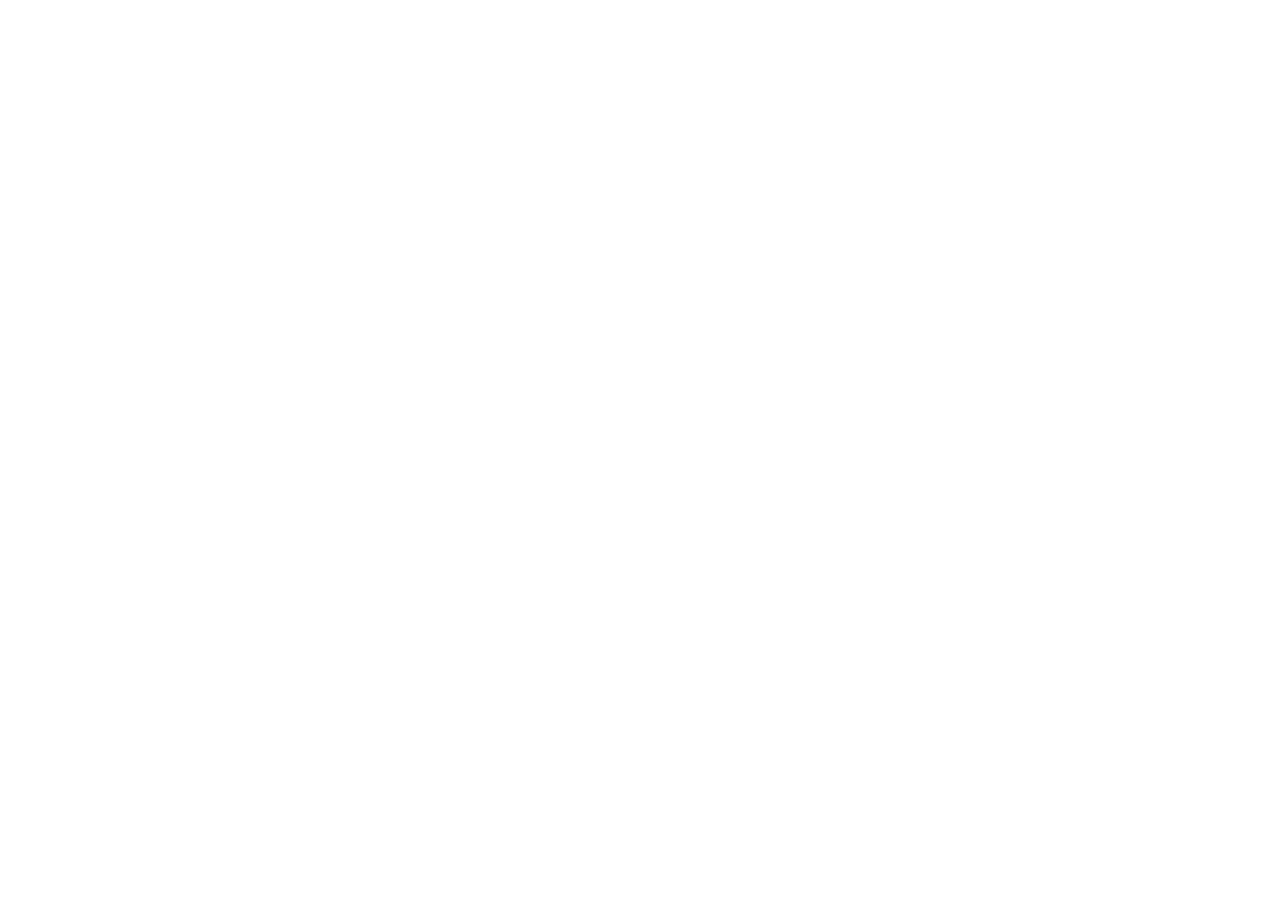
==== index.html @ 69b755b1 "Initial Commit" ====
<!DOCTYPE html>
<html lang="en">
<head>
    <meta charset="UTF-8">
    <meta name="viewport" content="width=device-width, initial-scale=1.0">
    <title>Document</title>
</head>
<body>
    
</body>
</html>
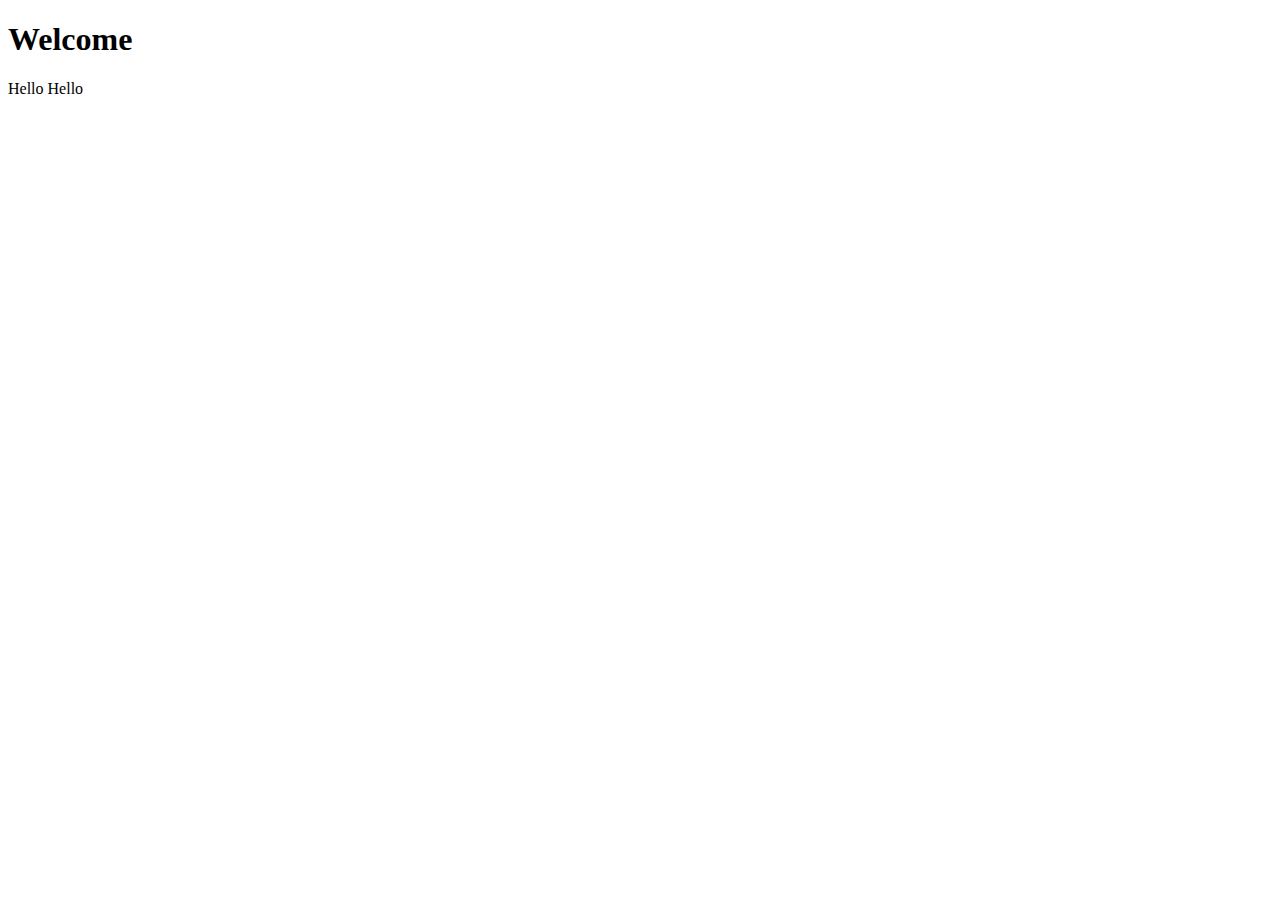
==== commit 668c3373: "Changes Made" ====
--- a/index.html
+++ b/index.html
@@ -1,11 +1,18 @@
-<!DOCTYPE html>
+<!doctype html>
 <html lang="en">
 <head>
-    <meta charset="UTF-8">
-    <meta name="viewport" content="width=device-width, initial-scale=1.0">
-    <title>Document</title>
+  <meta charset="utf-8">
+  <title>My Messages</title>
+  <meta name="viewport" content="width=device-width, initial-scale=1">
+  <link href="./css/stlesheet.css" rel="stylesheet">
 </head>
-<body>
-    
+<body class="mat-typography">
+	<h1>
+	Welcome
+	</h1>
+	<p>
+	Hello
+	Hello
+	</p>
 </body>
-</html>+</html>
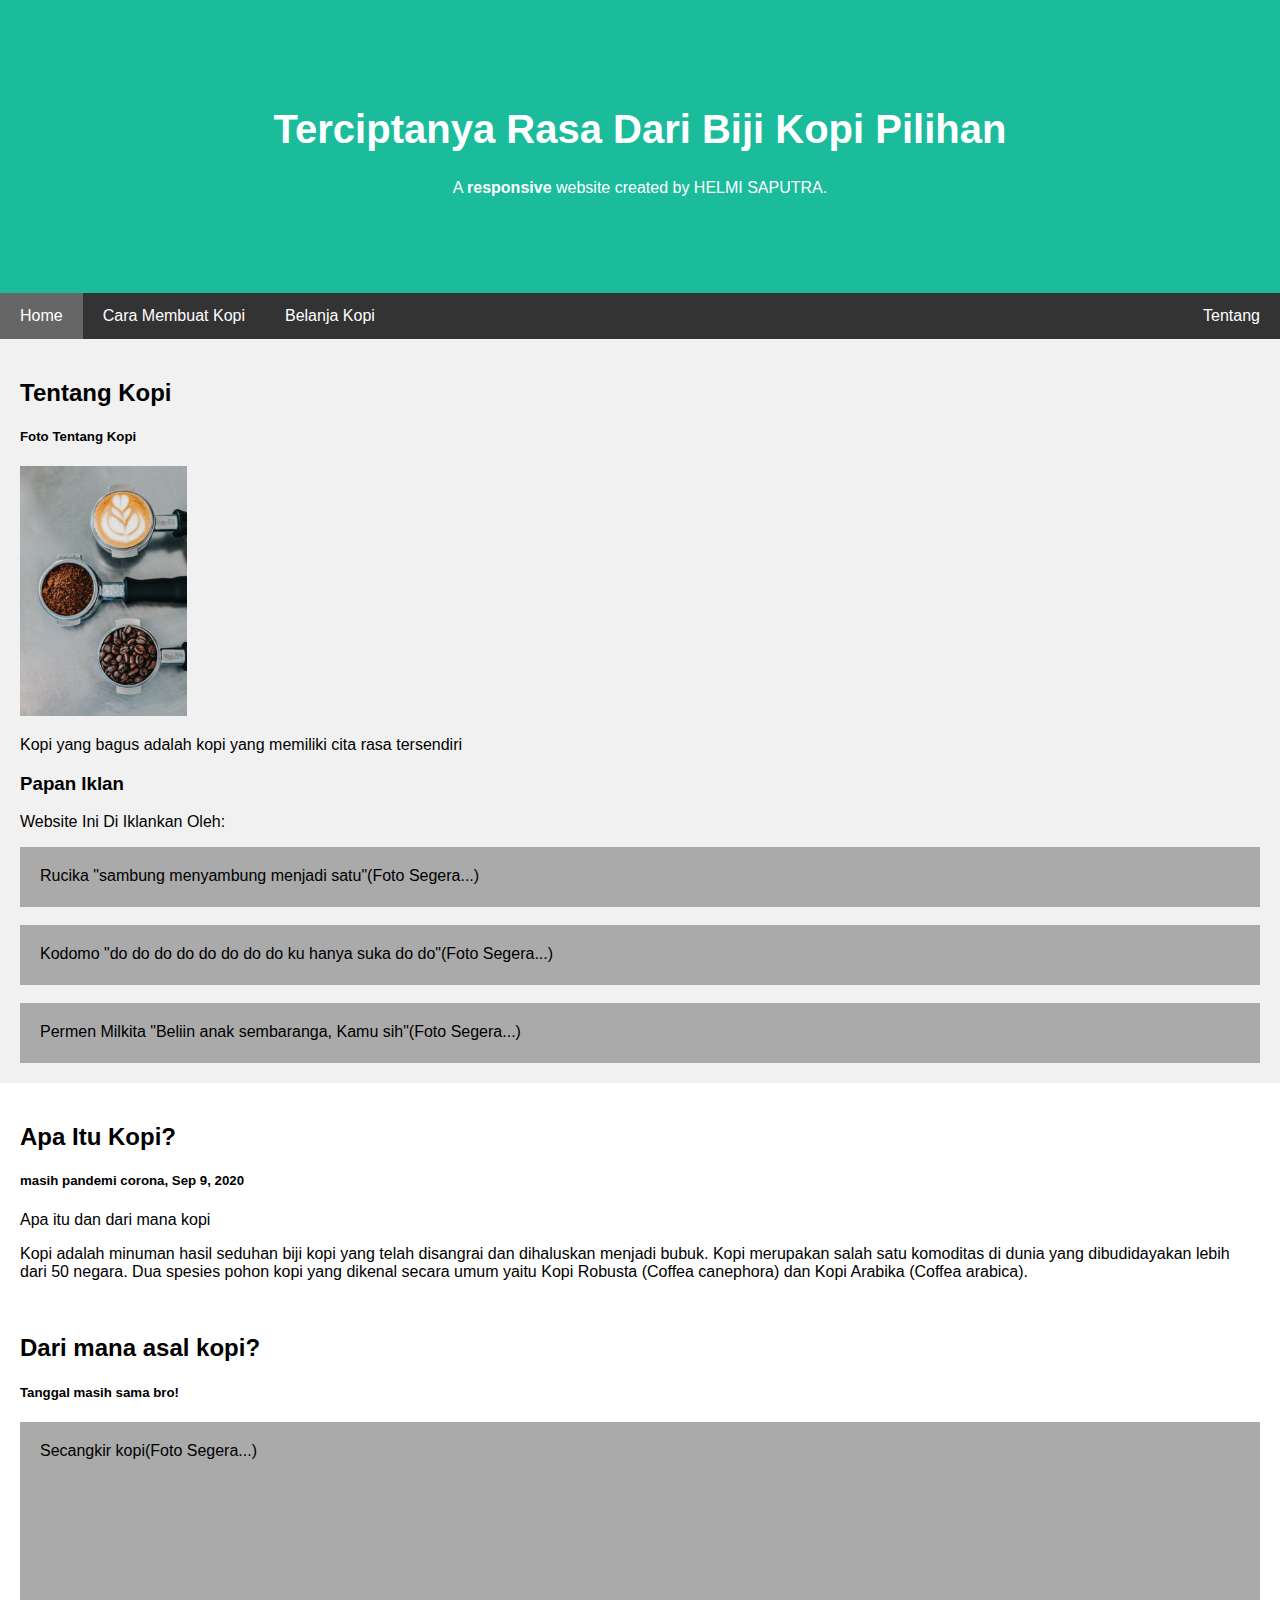
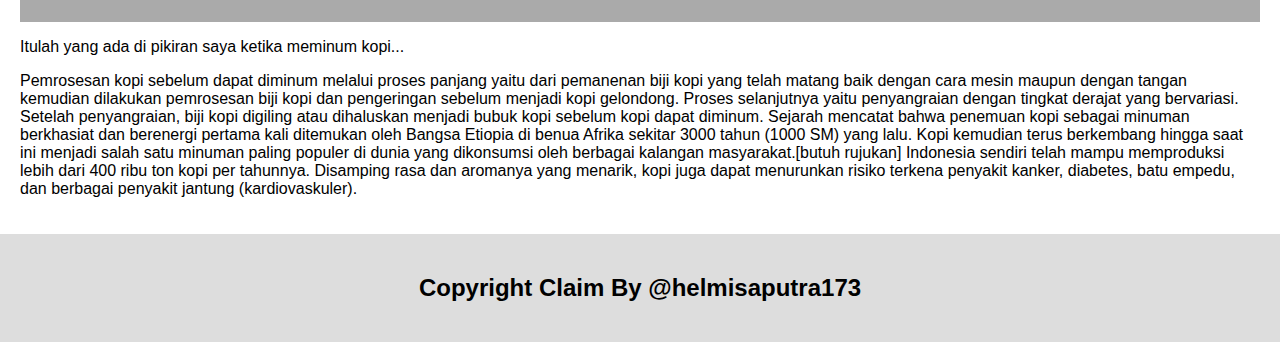
==== commit 383b66b5: "initial commit" ====
--- a/index.html
+++ b/index.html
@@ -1,18 +1,90 @@
-<!doctype html>
+<!DOCTYPE html>
 <html lang="en">
-<head>
-  <meta charset="utf-8">
-  <title>My Messages</title>
-  <meta name="viewport" content="width=device-width, initial-scale=1">
-  <link href="./css/stlesheet.css" rel="stylesheet">
-</head>
-<body class="mat-typography">
-	<h1>
-	Welcome
-	</h1>
-	<p>
-	Hello
-	Hello
-	</p>
-</body>
+  <head>
+    <meta charset="UTF-8" />
+    <meta name="viewport" content="width=device-width, initial-scale=1.0" />
+    <title>Responsive Website</title>
+    <link rel="stylesheet" href="./css/stylesheet.css" />
+  </head>
+
+  <body>
+    <div class="header">
+      <h1>Terciptanya Rasa Dari Biji Kopi Pilihan</h1>
+      <p>A <b>responsive</b> website created by HELMI SAPUTRA.</p>
+    </div>
+
+    <div class="navbar">
+      <a href="#" class="active">Home</a>
+      <a href="./html/website update 0.1.html">Cara Membuat Kopi</a>
+      <a href="./html/My Website.html">Belanja Kopi</a>
+      <a class="right" href="./html/Tentang.html">Tentang</a>
+    </div>
+
+    <div class="row">
+      <div class="side">
+        <h2>Tentang Kopi</h2>
+        <h5>Foto Tentang Kopi</h5>
+        <img
+          src="./assets/images/biji-kopi.jpg"
+          alt="Biji Kopi Di dalam Gelas"
+          style="height: 250px"
+        />
+        <p>Kopi yang bagus adalah kopi yang memiliki cita rasa tersendiri</p>
+        <h3>Papan Iklan</h3>
+        <p>Website Ini Di Iklankan Oleh:</p>
+        <div class="fakeimg" style="height: 60px">
+          Rucika "sambung menyambung menjadi satu"(Foto Segera...)
+        </div>
+        <br />
+        <div class="fakeimg" style="height: 60px">
+          Kodomo "do do do do do do do do ku hanya suka do do"(Foto Segera...)
+        </div>
+        <br />
+        <div class="fakeimg" style="height: 60px">
+          Permen Milkita "Beliin anak sembaranga, Kamu sih"(Foto Segera...)
+        </div>
+      </div>
+    </div>
+
+    <div class="main">
+      <h2>Apa Itu Kopi?</h2>
+      <h5>masih pandemi corona, Sep 9, 2020</h5>
+      <p>Apa itu dan dari mana kopi</p>
+      <p>
+        Kopi adalah minuman hasil seduhan biji kopi yang telah disangrai dan
+        dihaluskan menjadi bubuk. Kopi merupakan salah satu komoditas di dunia
+        yang dibudidayakan lebih dari 50 negara. Dua spesies pohon kopi yang
+        dikenal secara umum yaitu Kopi Robusta (Coffea canephora) dan Kopi
+        Arabika (Coffea arabica).
+      </p>
+      <br />
+      <h2>Dari mana asal kopi?</h2>
+      <h5>Tanggal masih sama bro!</h5>
+      <div class="fakeimg" style="height: 200px">
+        Secangkir kopi(Foto Segera...)
+      </div>
+      <p>Itulah yang ada di pikiran saya ketika meminum kopi...</p>
+      <p>
+        Pemrosesan kopi sebelum dapat diminum melalui proses panjang yaitu dari
+        pemanenan biji kopi yang telah matang baik dengan cara mesin maupun
+        dengan tangan kemudian dilakukan pemrosesan biji kopi dan pengeringan
+        sebelum menjadi kopi gelondong. Proses selanjutnya yaitu penyangraian
+        dengan tingkat derajat yang bervariasi. Setelah penyangraian, biji kopi
+        digiling atau dihaluskan menjadi bubuk kopi sebelum kopi dapat diminum.
+        Sejarah mencatat bahwa penemuan kopi sebagai minuman berkhasiat dan
+        berenergi pertama kali ditemukan oleh Bangsa Etiopia di benua Afrika
+        sekitar 3000 tahun (1000 SM) yang lalu. Kopi kemudian terus berkembang
+        hingga saat ini menjadi salah satu minuman paling populer di dunia yang
+        dikonsumsi oleh berbagai kalangan masyarakat.[butuh rujukan] Indonesia
+        sendiri telah mampu memproduksi lebih dari 400 ribu ton kopi per
+        tahunnya. Disamping rasa dan aromanya yang menarik, kopi juga dapat
+        menurunkan risiko terkena penyakit kanker, diabetes, batu empedu, dan
+        berbagai penyakit jantung (kardiovaskuler).
+      </p>
+    </div>
+
+    <div class="footer">
+      <h2>Copyright Claim By @helmisaputra173</h2>
+    </div>
+  </body>
 </html>
--- a/css/stylesheet.css
+++ b/css/stylesheet.css
@@ -0,0 +1,137 @@
+* {
+    box-sizing: border-box;
+  }
+  
+  /* Style the body */
+  body {
+    font-family: Arial, Helvetica, sans-serif;
+    margin: 0;
+  }
+  
+  /* Header/logo Title */
+  .header {
+    padding: 80px;
+    text-align: center;
+    background: #1abc9c;
+    color: white;
+  }
+  
+  /* Increase the font size of the heading */
+  .header h1 {
+    font-size: 40px;
+  }
+  
+  /* Sticky navbar - toggles between relative and fixed, depending on the scroll position. It is positioned relative until a given offset position is met in the viewport - then it "sticks" in place (like position:fixed). The sticky value is not supported in IE or Edge 15 and earlier versions. However, for these versions the navbar will inherit default position */
+  .navbar {
+    overflow: hidden;
+    background-color: #333;
+    position: sticky;
+    position: -webkit-sticky;
+    top: 0;
+  }
+  
+  /* Style the navigation bar links */
+  .navbar a {
+    float: left;
+    display: block;
+    color: white;
+    text-align: center;
+    padding: 14px 20px;
+    text-decoration: none;
+  }
+  
+  
+  /* Right-aligned link */
+  .navbar a.right {
+    float: right;
+  }
+  
+  /* Change color on hover */
+  .navbar a:hover {
+    background-color: #ddd;
+    color: black;
+  }
+  
+  /* Active/current link */
+  .navbar a.active {
+    background-color: #666;
+    color: white;
+  }
+  
+  /* Column container */
+  .row {  
+    display: -ms-flexbox; /* IE10 */
+    display: flex;
+    -ms-flex-wrap: wrap; /* IE10 */
+    flex-wrap: wrap;
+  }
+  
+  /* Create two unequal columns that sits next to each other */
+  /* Sidebar/left column */
+  .side {
+    -ms-flex: 30%; /* IE10 */
+    flex: 30%;
+    background-color: #f1f1f1;
+    padding: 20px;
+  }
+  
+  /* Main column */
+  .main {   
+    -ms-flex: 70%; /* IE10 */
+    flex: 70%;
+    background-color: white;
+    padding: 20px;
+  }
+  
+  /* Fake image, just for this example */
+  .fakeimg {
+    background-color: #aaa;
+    width: 100%;
+    padding: 20px;
+  }
+  
+  /* Footer */
+  .footer {
+    padding: 20px;
+    text-align: center;
+    background: #ddd;
+  }
+  
+  /* Responsive layout - when the screen is less than 700px wide, make the two columns stack on top of each other instead of next to each other */
+  @media screen and (max-width: 700px) {
+    .row {   
+      flex-direction: column;
+    }
+  }
+  
+  /* Responsive layout - when the screen is less than 400px wide, make the navigation links stack on top of each other instead of next to each other */
+  @media screen and (max-width: 400px) {
+    .navbar a {
+      float: none;
+      width: 100%;
+    }
+  }
+
+.rel-pos {
+    position: relative;
+}
+
+.coffe-is-good {
+    margin: 30px;
+    width: 360px;
+    padding: 1rem;
+    border-radius: 10px;
+    border: 10px solid #EE872A;
+    font-size: 100%;
+}
+
+.that-is-true {
+    letter-spacing: 12px;
+    font-size: 15px;
+    left: 25px;
+    top: 25px;
+}
+
+.main-setup {
+    margin: 1rem;
+}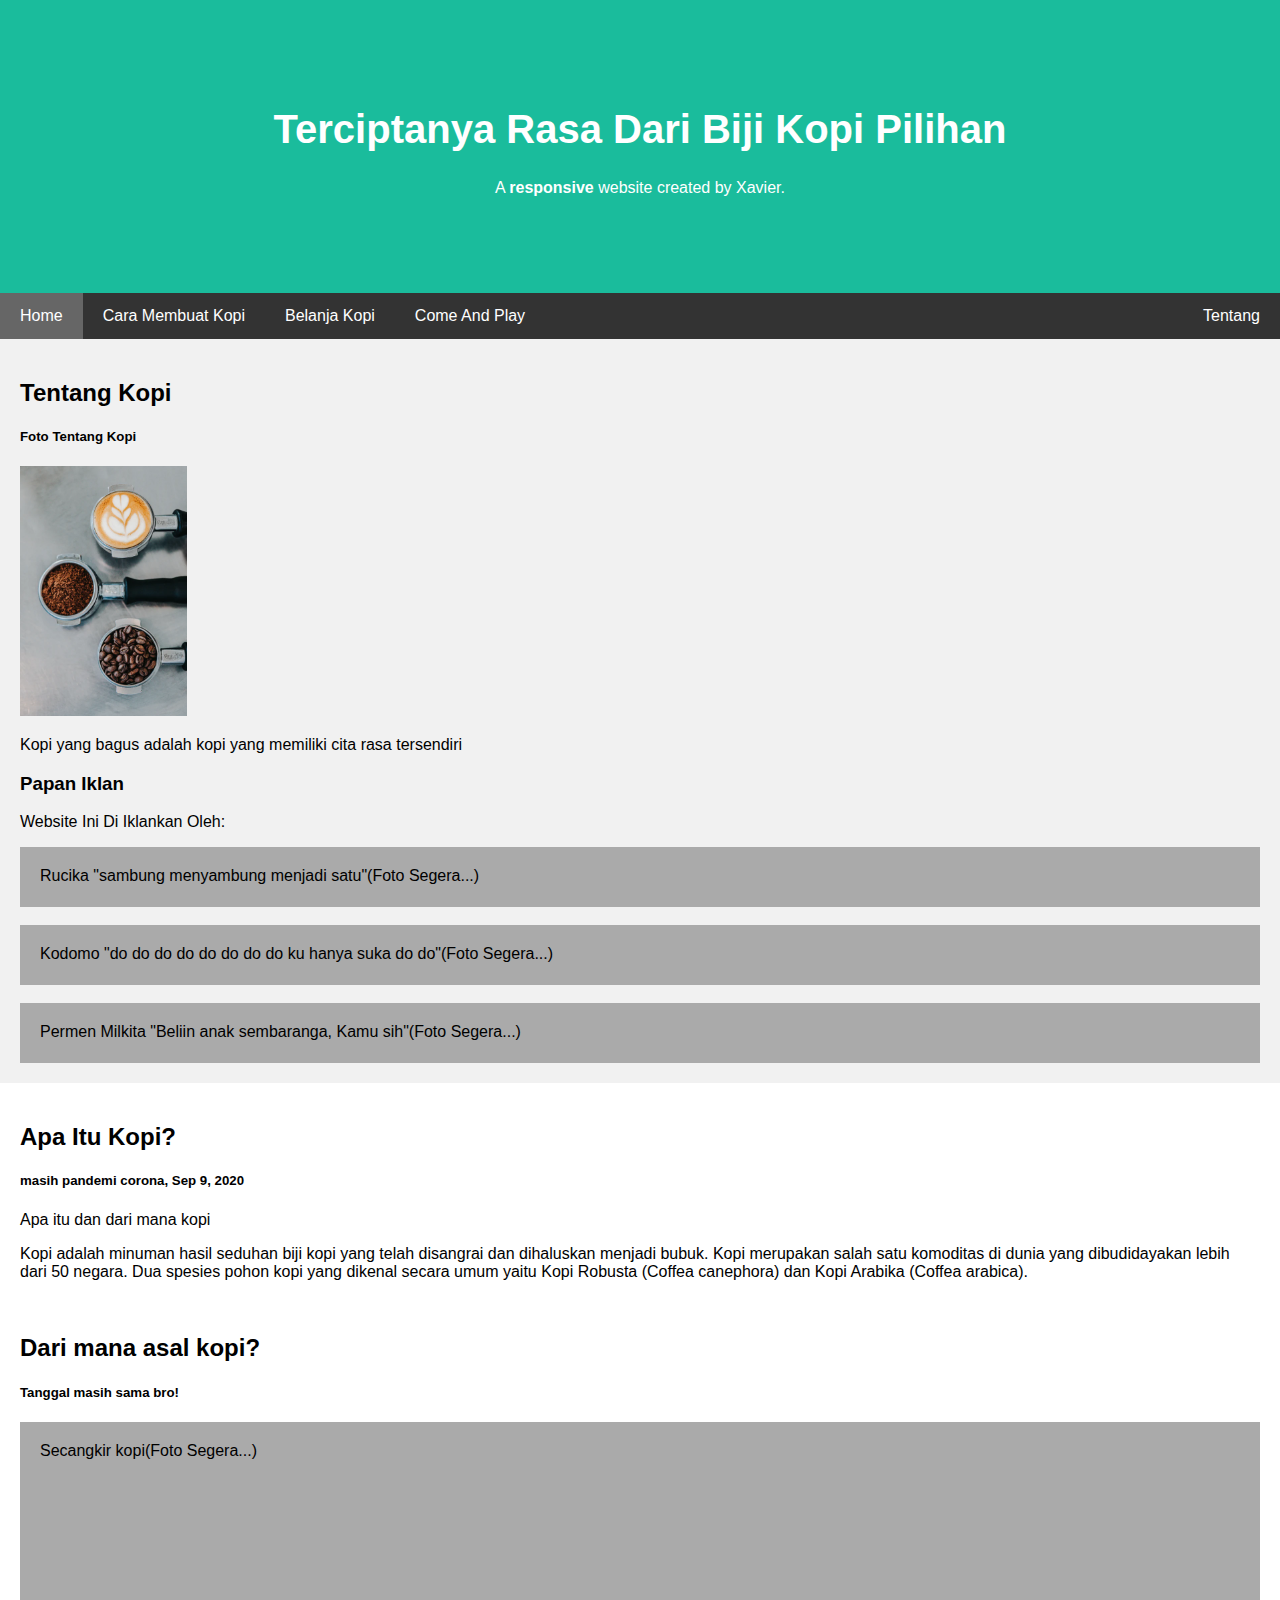
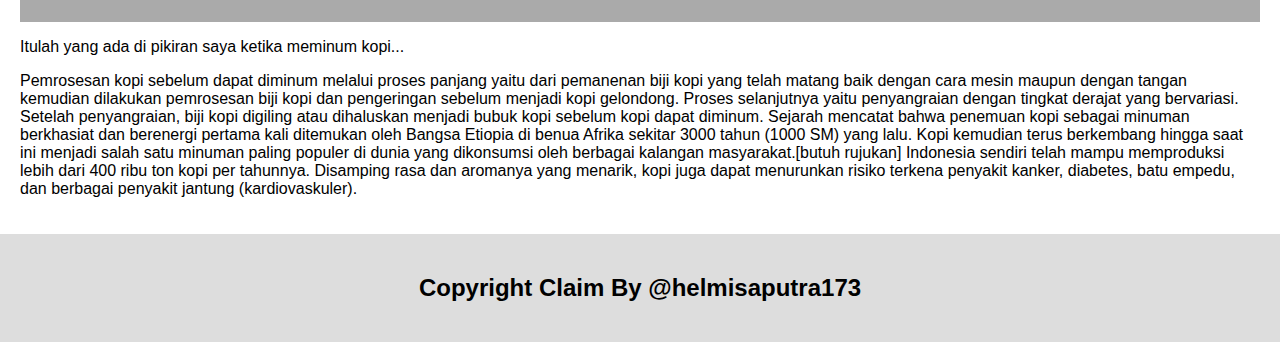
==== commit 0f57938c: "updates" ====
--- a/index.html
+++ b/index.html
@@ -10,13 +10,14 @@
   <body>
     <div class="header">
       <h1>Terciptanya Rasa Dari Biji Kopi Pilihan</h1>
-      <p>A <b>responsive</b> website created by HELMI SAPUTRA.</p>
+      <p>A <b>responsive</b> website created by Xavier.</p>
     </div>
 
     <div class="navbar">
       <a href="#" class="active">Home</a>
       <a href="./html/website update 0.1.html">Cara Membuat Kopi</a>
       <a href="./html/My Website.html">Belanja Kopi</a>
+      <a href="./html/demon-site.html">Come And Play</a>
       <a class="right" href="./html/Tentang.html">Tentang</a>
     </div>
 
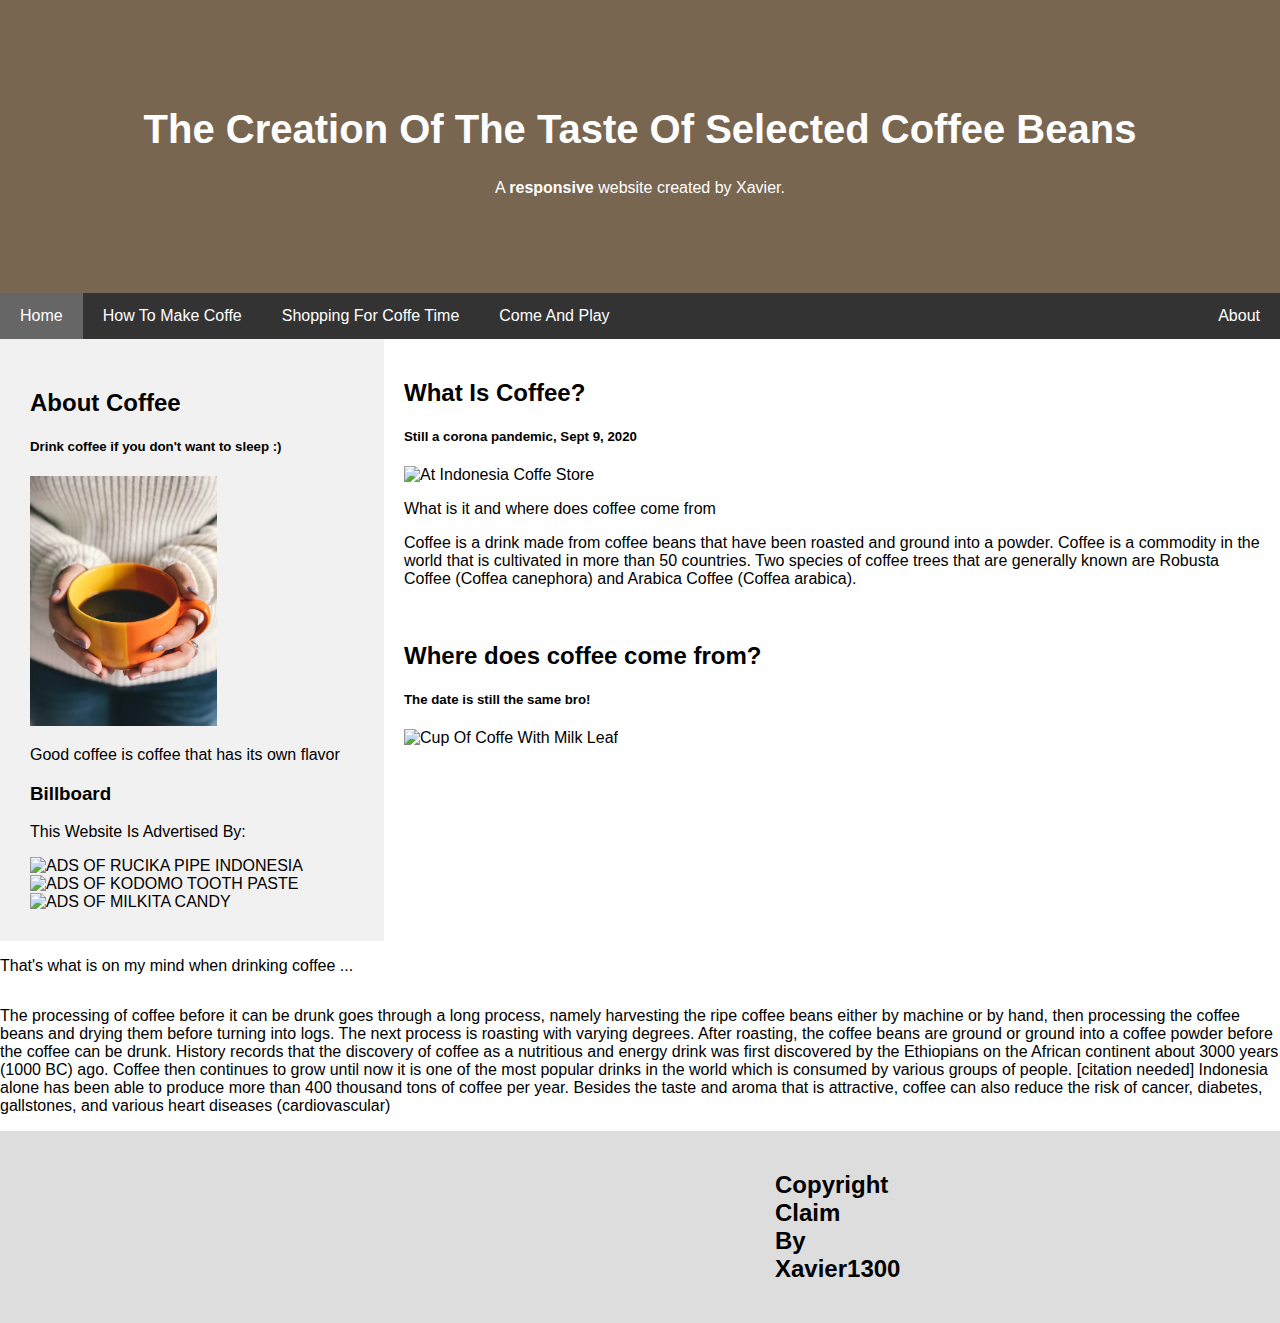
==== commit b1aa2e9c: "general updates" ====
--- a/index.html
+++ b/index.html
@@ -3,89 +3,93 @@
   <head>
     <meta charset="UTF-8" />
     <meta name="viewport" content="width=device-width, initial-scale=1.0" />
-    <title>Responsive Website</title>
-    <link rel="stylesheet" href="./css/stylesheet.css" />
+    <title>Home</title>
+    <link rel="stylesheet" href="./style/css/stylesheet.css" />
   </head>
 
   <body>
     <div class="header">
-      <h1>Terciptanya Rasa Dari Biji Kopi Pilihan</h1>
+      <h1>The Creation Of The Taste Of Selected Coffee Beans</h1>
       <p>A <b>responsive</b> website created by Xavier.</p>
     </div>
 
     <div class="navbar">
       <a href="#" class="active">Home</a>
-      <a href="./html/website update 0.1.html">Cara Membuat Kopi</a>
-      <a href="./html/My Website.html">Belanja Kopi</a>
+      <a href="./html/website update 0.1.html">How To Make Coffe</a>
+      <a href="./html/My Website.html">Shopping For Coffe Time</a>
       <a href="./html/demon-site.html">Come And Play</a>
-      <a class="right" href="./html/Tentang.html">Tentang</a>
+      <a class="right" href="./html/Tentang.html">About</a>
     </div>
 
     <div class="row">
       <div class="side">
-        <h2>Tentang Kopi</h2>
-        <h5>Foto Tentang Kopi</h5>
+        <h2>About Coffee</h2>
+        <h5>Drink coffee if you don't want to sleep :)</h5>
         <img
-          src="./assets/images/biji-kopi.jpg"
+          src="./assets/images/cangkir-kopi.jpg"
           alt="Biji Kopi Di dalam Gelas"
           style="height: 250px"
         />
-        <p>Kopi yang bagus adalah kopi yang memiliki cita rasa tersendiri</p>
-        <h3>Papan Iklan</h3>
-        <p>Website Ini Di Iklankan Oleh:</p>
-        <div class="fakeimg" style="height: 60px">
-          Rucika "sambung menyambung menjadi satu"(Foto Segera...)
-        </div>
-        <br />
-        <div class="fakeimg" style="height: 60px">
-          Kodomo "do do do do do do do do ku hanya suka do do"(Foto Segera...)
-        </div>
-        <br />
-        <div class="fakeimg" style="height: 60px">
-          Permen Milkita "Beliin anak sembaranga, Kamu sih"(Foto Segera...)
-        </div>
+        <p>Good coffee is coffee that has its own flavor</p>
+        <h3>Billboard</h3>
+        <p>This Website Is Advertised By:</p>
+        <img
+          src="./assets/Images/gambar-300.png"
+          alt="ADS OF RUCIKA PIPE INDONESIA"
+          style="height: 60px"
+        /><br>
+        <img
+          src="./assets/Images/logo.png"
+          alt="ADS OF KODOMO TOOTH PASTE"
+          style="height: 70px"
+        /><br>
+        <img
+          src="./assets/Images/143c1e06b4ba422e1ad1eb417172d973.jpg"
+          alt="ADS OF MILKITA CANDY"
+          style="height: 150px"
+        />
       </div>
-    </div>
-
     <div class="main">
-      <h2>Apa Itu Kopi?</h2>
-      <h5>masih pandemi corona, Sep 9, 2020</h5>
-      <p>Apa itu dan dari mana kopi</p>
+      <h2>What Is Coffee?</h2>
+      <h5>Still a corona pandemic, Sept 9, 2020</h5>
+      <img
+          src="./assets/Images/6e91209a5b6eb33d3ce7c088dcae776c.webp"
+          alt="At Indonesia Coffe Store"
+          style="height: 200px"
+        />
+      <p>What is it and where does coffee come from</p>
       <p>
-        Kopi adalah minuman hasil seduhan biji kopi yang telah disangrai dan
-        dihaluskan menjadi bubuk. Kopi merupakan salah satu komoditas di dunia
-        yang dibudidayakan lebih dari 50 negara. Dua spesies pohon kopi yang
-        dikenal secara umum yaitu Kopi Robusta (Coffea canephora) dan Kopi
-        Arabika (Coffea arabica).
+        Coffee is a drink made from coffee beans that have been roasted and ground into a powder.
+         Coffee is a commodity in the world that is cultivated in more than 50 countries. Two 
+         species of coffee trees that are generally known are Robusta Coffee (Coffea canephora) 
+         and Arabica Coffee (Coffea arabica).
       </p>
       <br />
-      <h2>Dari mana asal kopi?</h2>
-      <h5>Tanggal masih sama bro!</h5>
-      <div class="fakeimg" style="height: 200px">
-        Secangkir kopi(Foto Segera...)
-      </div>
-      <p>Itulah yang ada di pikiran saya ketika meminum kopi...</p>
+      <h2>Where does coffee come from?</h2>
+      <h5>The date is still the same bro!</h5>
+      <img
+        src="./assets/Images/images.jpg"
+        alt="Cup Of Coffe With Milk Leaf"
+        style="height: 200px"
+      />
+        </div>
+      <p>That's what is on my mind when drinking coffee ...</p>
       <p>
-        Pemrosesan kopi sebelum dapat diminum melalui proses panjang yaitu dari
-        pemanenan biji kopi yang telah matang baik dengan cara mesin maupun
-        dengan tangan kemudian dilakukan pemrosesan biji kopi dan pengeringan
-        sebelum menjadi kopi gelondong. Proses selanjutnya yaitu penyangraian
-        dengan tingkat derajat yang bervariasi. Setelah penyangraian, biji kopi
-        digiling atau dihaluskan menjadi bubuk kopi sebelum kopi dapat diminum.
-        Sejarah mencatat bahwa penemuan kopi sebagai minuman berkhasiat dan
-        berenergi pertama kali ditemukan oleh Bangsa Etiopia di benua Afrika
-        sekitar 3000 tahun (1000 SM) yang lalu. Kopi kemudian terus berkembang
-        hingga saat ini menjadi salah satu minuman paling populer di dunia yang
-        dikonsumsi oleh berbagai kalangan masyarakat.[butuh rujukan] Indonesia
-        sendiri telah mampu memproduksi lebih dari 400 ribu ton kopi per
-        tahunnya. Disamping rasa dan aromanya yang menarik, kopi juga dapat
-        menurunkan risiko terkena penyakit kanker, diabetes, batu empedu, dan
-        berbagai penyakit jantung (kardiovaskuler).
+        The processing of coffee before it can be drunk goes through a long process, namely harvesting 
+        the ripe coffee beans either by machine or by hand, then processing the coffee beans and drying 
+        them before turning into logs. The next process is roasting with varying degrees. After roasting, 
+        the coffee beans are ground or ground into a coffee powder before the coffee can be drunk. History 
+        records that the discovery of coffee as a nutritious and energy drink was first discovered by the 
+        Ethiopians on the African continent about 3000 years (1000 BC) ago. Coffee then continues to grow 
+        until now it is one of the most popular drinks in the world which is consumed by various groups of 
+        people. [citation needed] Indonesia alone has been able to produce more than 400 thousand tons of coffee 
+        per year. Besides the taste and aroma that is attractive, coffee can also reduce the risk of cancer, 
+        diabetes, gallstones, and various heart diseases (cardiovascular)
       </p>
     </div>
 
     <div class="footer">
-      <h2>Copyright Claim By @helmisaputra173</h2>
+      <h2>Copyright Claim By Xavier1300</h2>
     </div>
   </body>
 </html>
--- a/style/css/stylesheet.css
+++ b/style/css/stylesheet.css
@@ -0,0 +1,137 @@
+* {
+    box-sizing: border-box;
+  }
+  
+  /* Style the body */
+  body {
+    font-family: Arial, Helvetica, sans-serif;
+    margin: 0;
+  }
+  
+  /* Header/logo Title */
+  .header {
+    padding: 80px;
+    text-align: center;
+    background: #796650;
+    color: white;
+  }
+  
+  /* Increase the font size of the heading */
+  .header h1 {
+    font-size: 40px;
+  }
+  
+  /* Sticky navbar - toggles between relative and fixed, depending on the scroll position. It is positioned relative until a given offset position is met in the viewport - then it "sticks" in place (like position:fixed). The sticky value is not supported in IE or Edge 15 and earlier versions. However, for these versions the navbar will inherit default position */
+  .navbar {
+    overflow: hidden;
+    background-color: #333;
+    position: sticky;
+    position: -webkit-sticky;
+    top: 0;
+  }
+  
+  /* Style the navigation bar links */
+  .navbar a {
+    float: left;
+    display: block;
+    color: white;
+    text-align: center;
+    padding: 14px 20px;
+    text-decoration: none;
+  }
+  
+  
+  /* Right-aligned link */
+  .navbar a.right {
+    float: right;
+  }
+  
+  /* Change color on hover */
+  .navbar a:hover {
+    background-color: #ddd;
+    color: black;
+  }
+  
+  /* Active/current link */
+  .navbar a.active {
+    background-color: #666;
+    color: white;
+  }
+  
+  /* Column container */
+  .row {  
+    display: -ms-flexbox; /* IE10 */
+    display: flex;
+    -ms-flex-wrap: wrap; /* IE10 */
+    flex-wrap: wrap;
+  }
+  
+  /* Create two unequal columns that sits next to each other */
+  /* Sidebar/left column */
+  .side {
+    -ms-flex: 30%; /* IE10 */
+    flex: 30%;
+    background-color: #f1f1f1;
+    padding: 30px;
+  }
+  
+  /* Main column */
+  .main {   
+    -ms-flex: 70%; /* IE10 */
+    flex: 70%;
+    background-color: white;
+    padding: 20px;
+  }
+  
+  /* Fake image, just for this example */
+  .fakeimg {
+    background-color: #aaa;
+    width: 100%;
+    padding: 20px;
+  }
+  
+  /* Footer */
+  .footer {
+    padding: 20px 775px;
+    text-align: center;
+    background: #ddd;
+  }
+  
+  /* Responsive layout - when the screen is less than 700px wide, make the two columns stack on top of each other instead of next to each other */
+  @media screen and (max-width: 700px) {
+    .row {   
+      flex-direction: column;
+    }
+  }
+  
+  /* Responsive layout - when the screen is less than 400px wide, make the navigation links stack on top of each other instead of next to each other */
+  @media screen and (max-width: 400px) {
+    .navbar a {
+      float: none;
+      width: 100%;
+    }
+  }
+
+.rel-pos {
+    position: relative;
+}
+
+.coffe-is-good {
+    margin: 30px;
+    width: 360px;
+    padding: 1rem;
+    border-radius: 10px;
+    border: 10px solid #EE872A;
+    font-size: 100%;
+}
+
+.that-is-true {
+    letter-spacing: 12px;
+    font-size: 15px;
+    left: 25px;
+    top: 25px;
+}
+
+.main-setup {
+    margin: 1rem;
+}